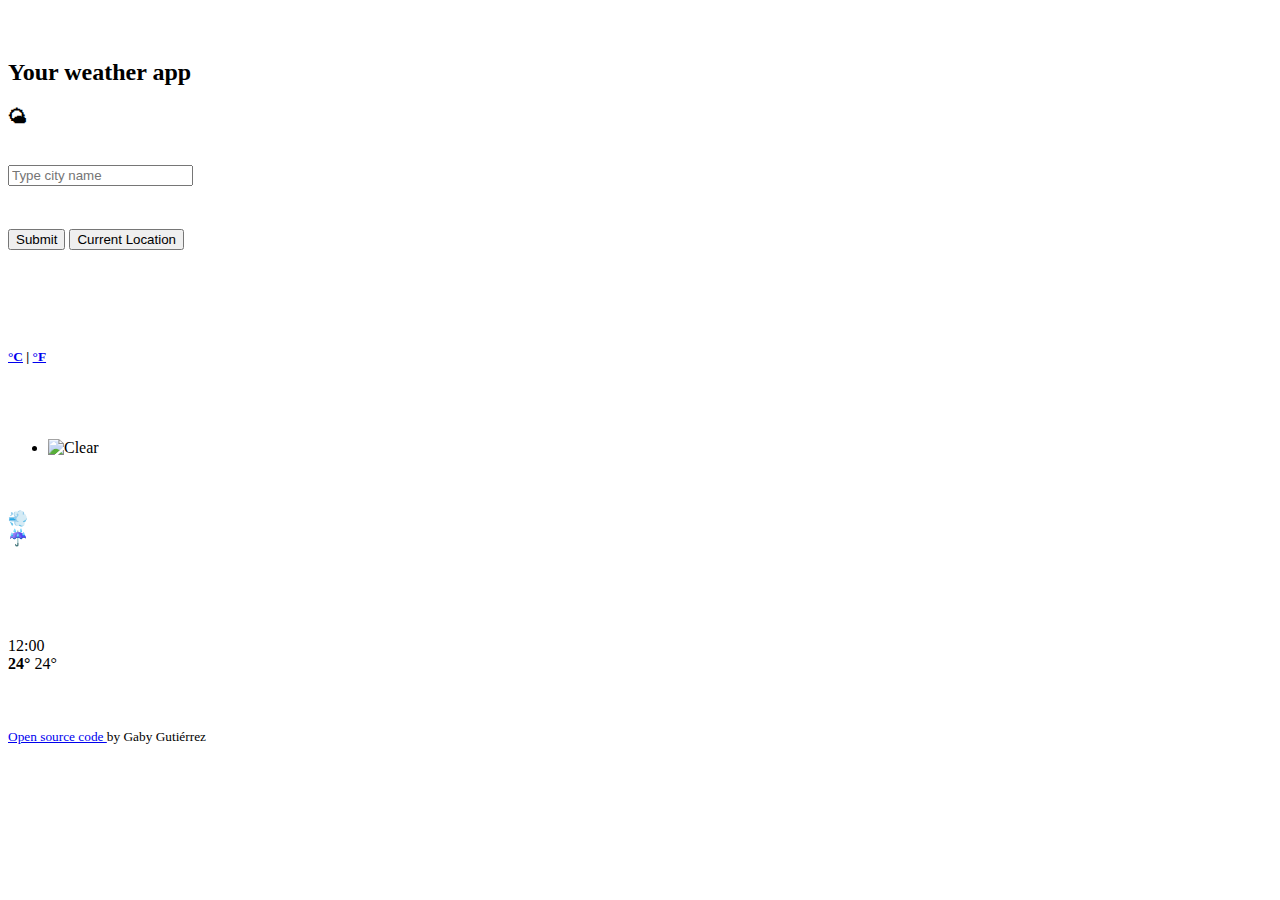
==== Weather app-vanilla/index.html/index.html @ b04f6dc3 "Change folder names" ====
<!DOCTYPE html>
<html>

<head>
  <title>Weather-app</title>
  <meta charset="UTF-8" />

  <link rel="stylesheet" href="https://cdn.jsdelivr.net/npm/bootstrap@4.5.3/dist/css/bootstrap.min.css"
    integrity="sha384-TX8t27EcRE3e/ihU7zmQxVncDAy5uIKz4rEkgIXeMed4M0jlfIDPvg6uqKI2xXr2" crossorigin="anonymous" />
  <link href="styles.css"/>

  <script src="https://unpkg.com/axios/dist/axios.min.js"></script>
</head>

<body>
  <div class="container">
    <div class="weather-app">
      <h1>
        
      </h1>
      <br />

      <h2>
        Your weather app
      </h2>

      <h3>
        🌤
      </h3>
      <br />
      <form id="search-form">
        <input id="city-demand" type="search" placeholder="Type city name" class="form-control" />

        <br />

        <h6 id="city"></h6>
        <div class="float-center">
          <br />

          <button type="submit" class="btn btn-primary">Submit</button>
          <button id="current-location" type="button">Current Location</button>
          <br />
          <br />
          <h5></h5>
          <br />
          <br />

          <h4>
            <strong>

            </strong><span class="temperature" id="temperature"></span><span class="units">
              <small> <a href="#" id="celsius-link">°C</a> |
                <a href="#" id="fahrenheit-link">°F</a>
              </small>
            </span>
          </h4>

        </div>

        <br />

        <br />
        <ul>
          <li>
            <div class="clearfix">
              <img src="https://ssl.gstatic.com/onebox/weather/64/sunny_s_cloudy.png" alt="Clear" id="icon" />
          </li>

        </ul>
      </form>

      <br />
      <br />
      <div class="container2">

        <div class="row">
          <div id="humidity1" class="col"></div>

          <div id="wind1" class="col"></div>
          💨 
          <div id="precipitation1" class="col"></div>
          ☔️
        </div>

        <br />
        <br />



        <br />
        <br />
        <br />

        <div class="row" id="forecast">
          <div class="col">

            <h7>
              12:00
            </h7>

            <img src="https://ssl.gstatic.com/onebox/weather/48/rain_s_cloudy.png" alt="" />

            <div class="weather-forecast">
              <strong> 24°</strong> 24°
            </div>
          </div>

        </div>
      </div>
      <br />
      <br />
      <br />
      <small>
        <a href="https://github.com/GabyGO2108" target="_blank">
          Open source code
        </a>
        by Gaby Gutiérrez
      </small>

      <script src="index.js"></script>
</body>

</html>
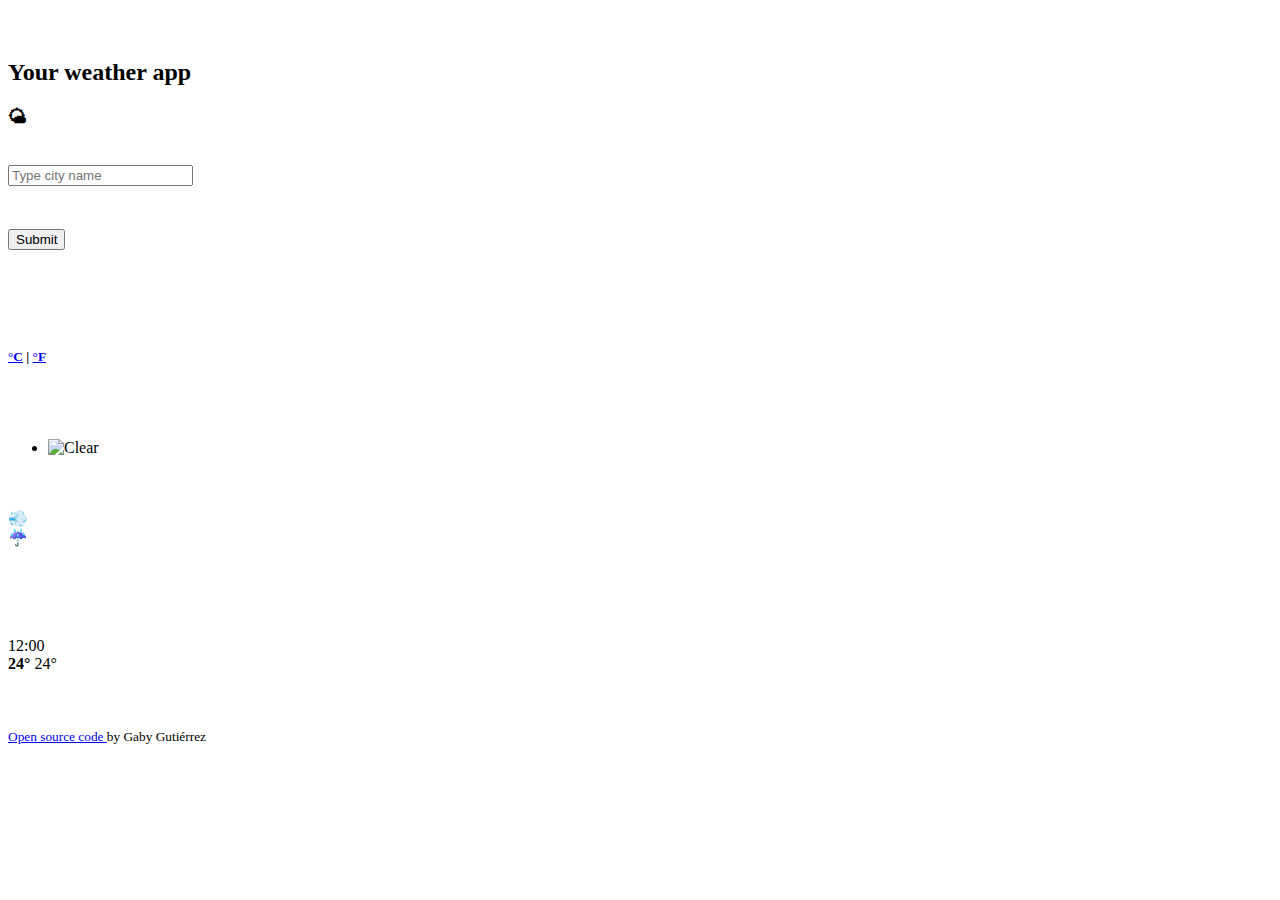
==== commit 41a8030e: "Change folder name" ====
--- a/Weather app-vanilla/index.html/index.html
+++ b/Weather app-vanilla/index.html/index.html
@@ -7,7 +7,7 @@
 
   <link rel="stylesheet" href="https://cdn.jsdelivr.net/npm/bootstrap@4.5.3/dist/css/bootstrap.min.css"
     integrity="sha384-TX8t27EcRE3e/ihU7zmQxVncDAy5uIKz4rEkgIXeMed4M0jlfIDPvg6uqKI2xXr2" crossorigin="anonymous" />
-  <link href="styles.css"/>
+  <link href="weather app-vanilla/styles.css"/>
 
   <script src="https://unpkg.com/axios/dist/axios.min.js"></script>
 </head>
@@ -38,7 +38,6 @@
           <br />
 
           <button type="submit" class="btn btn-primary">Submit</button>
-          <button id="current-location" type="button">Current Location</button>
           <br />
           <br />
           <h5></h5>
@@ -117,7 +116,7 @@
         by Gaby Gutiérrez
       </small>
 
-      <script src="index.js"></script>
+      <script src="weather app-vanilla/index.js"></script>
 </body>
 
 </html>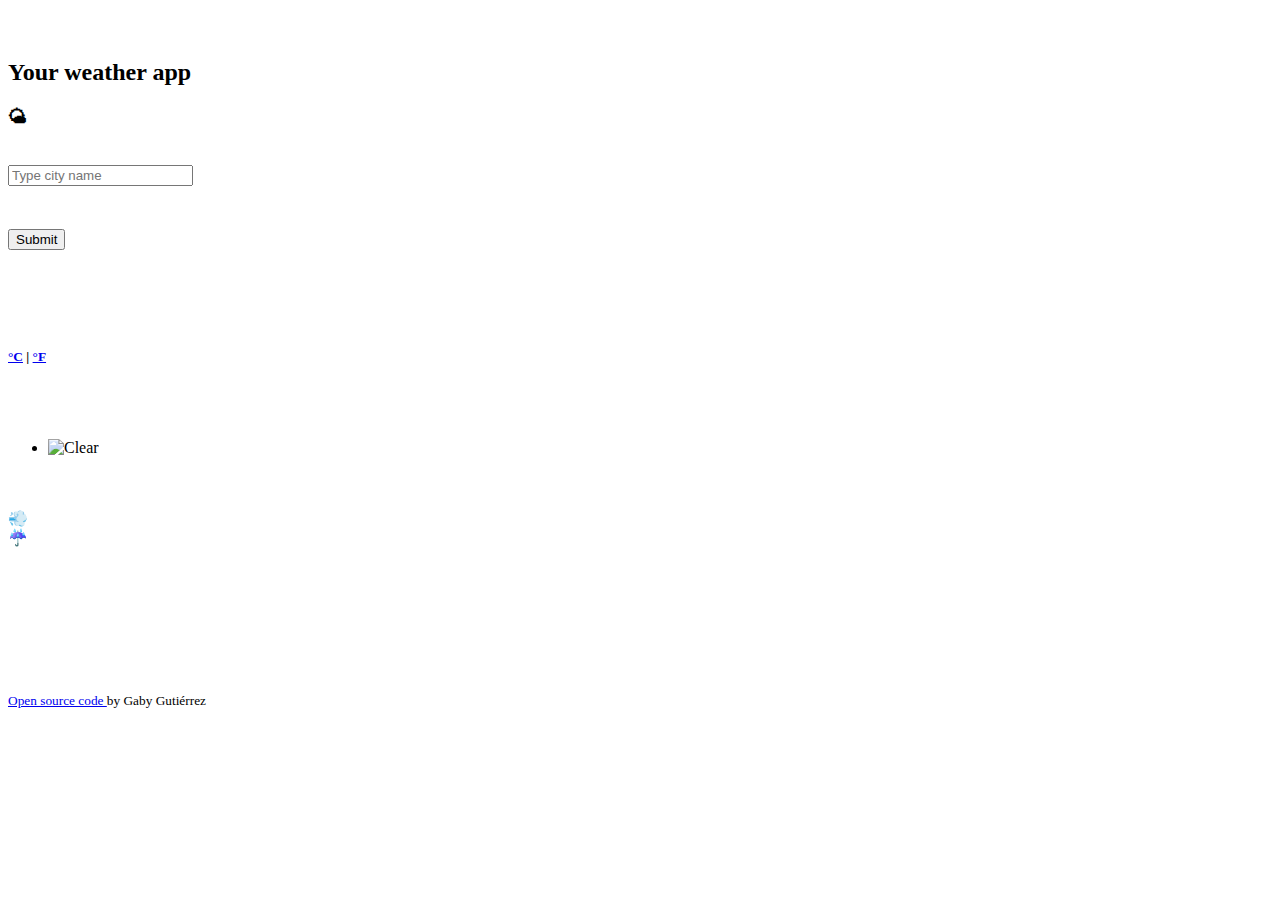
==== commit ab72192e: "Change h7" ====
--- a/Weather app-vanilla/index.html/index.html
+++ b/Weather app-vanilla/index.html/index.html
@@ -91,18 +91,7 @@
         <br />
 
         <div class="row" id="forecast">
-          <div class="col">
-
-            <h7>
-              12:00
-            </h7>
-
-            <img src="https://ssl.gstatic.com/onebox/weather/48/rain_s_cloudy.png" alt="" />
-
-            <div class="weather-forecast">
-              <strong> 24°</strong> 24°
-            </div>
-          </div>
+         
 
         </div>
       </div>
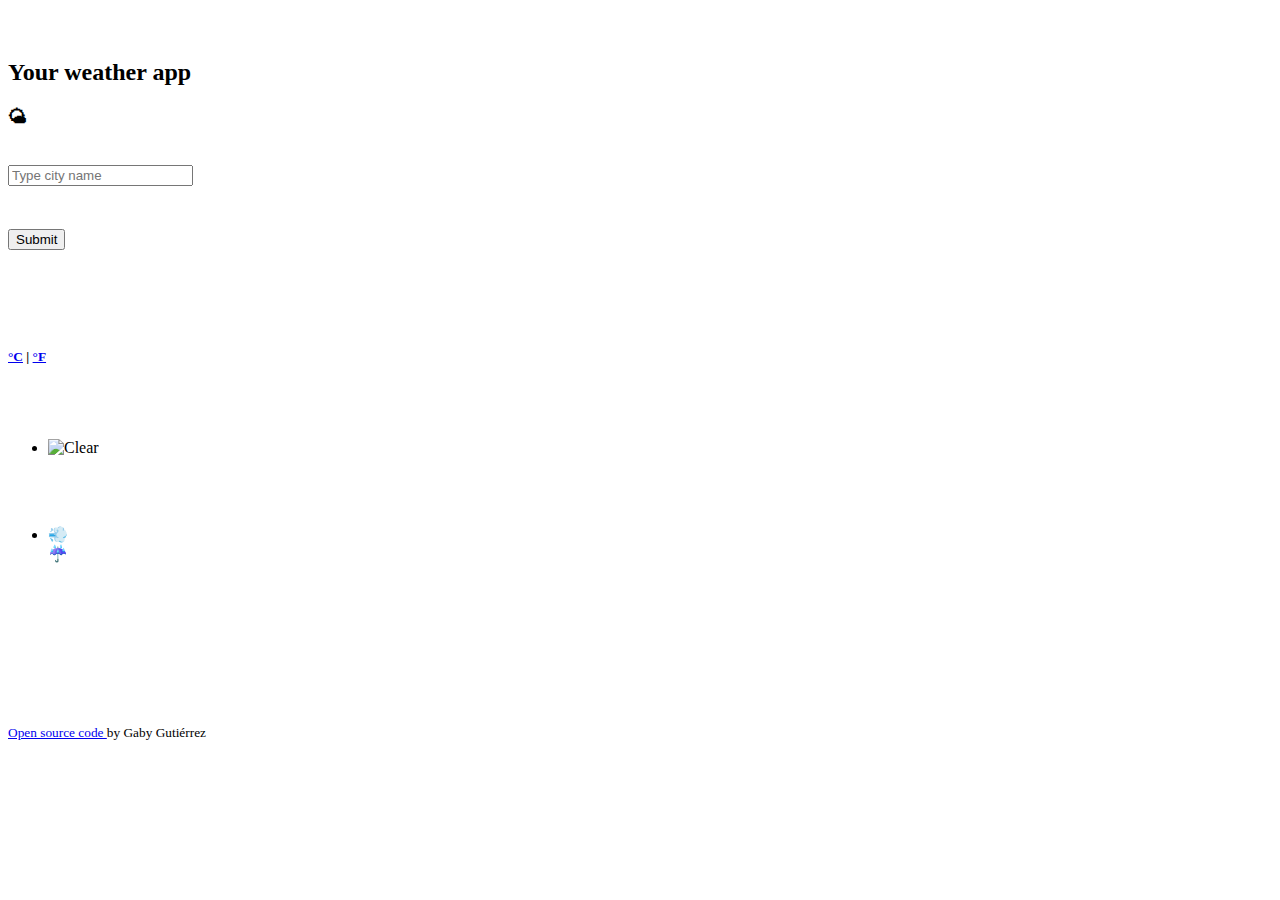
==== commit 7c35e5d4: "Add list element" ====
--- a/Weather app-vanilla/index.html/index.html
+++ b/Weather app-vanilla/index.html/index.html
@@ -70,6 +70,10 @@
 
       <br />
       <br />
+      <ul>
+        <li>
+
+      
       <div class="container2">
 
         <div class="row">
@@ -80,6 +84,9 @@
           <div id="precipitation1" class="col"></div>
           ☔️
         </div>
+        </li>
+
+        </ul>
 
         <br />
         <br />
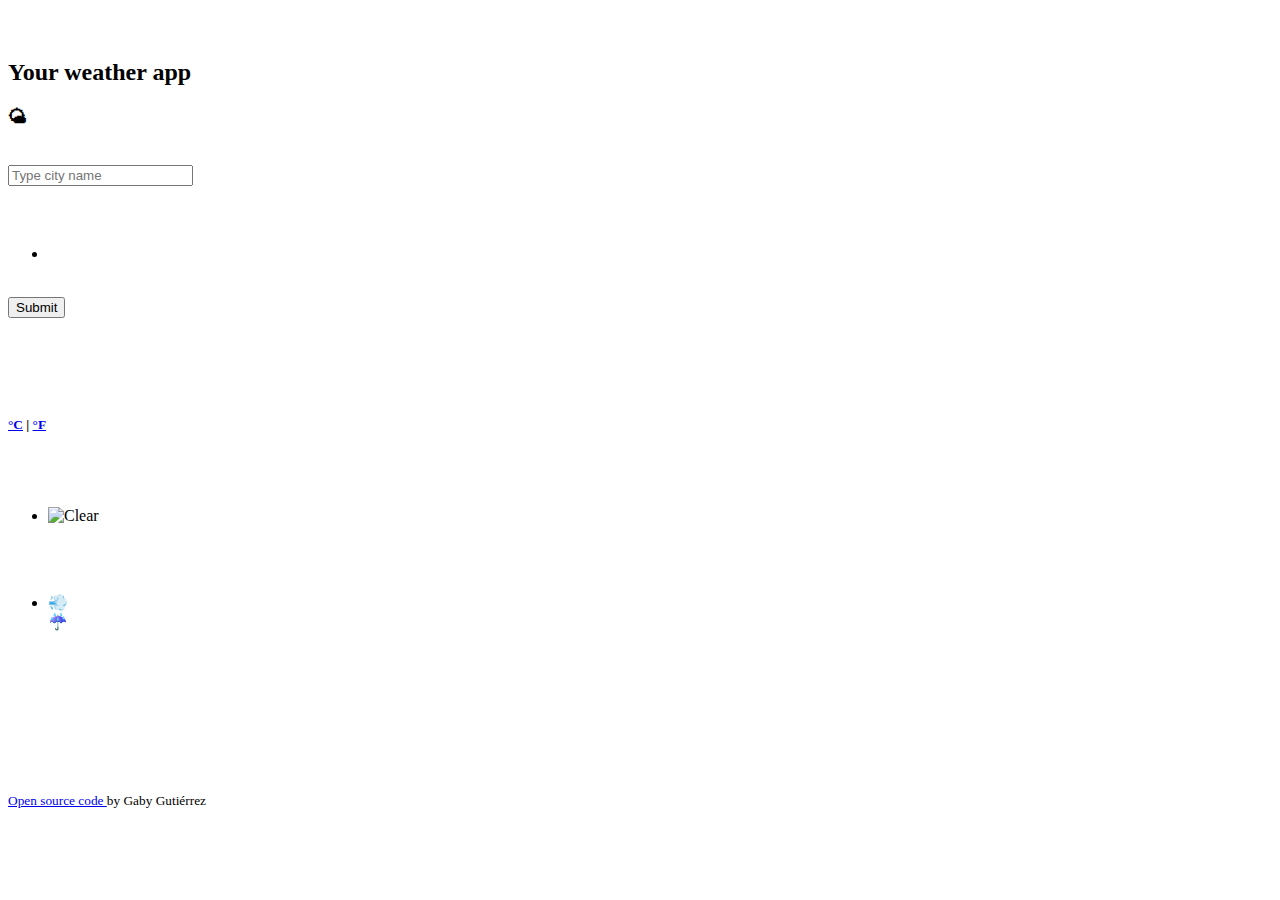
==== commit 77de47bf: "Added description li" ====
--- a/Weather app-vanilla/index.html/index.html
+++ b/Weather app-vanilla/index.html/index.html
@@ -7,7 +7,7 @@
 
   <link rel="stylesheet" href="https://cdn.jsdelivr.net/npm/bootstrap@4.5.3/dist/css/bootstrap.min.css"
     integrity="sha384-TX8t27EcRE3e/ihU7zmQxVncDAy5uIKz4rEkgIXeMed4M0jlfIDPvg6uqKI2xXr2" crossorigin="anonymous" />
-  <link href="weather app-vanilla/styles.css"/>
+  <link href="styles.css"/>
 
   <script src="https://unpkg.com/axios/dist/axios.min.js"></script>
 </head>
@@ -35,6 +35,10 @@
 
         <h6 id="city"></h6>
         <div class="float-center">
+          <br />
+          <ul>
+            <li id="description"></li>
+          </ul>
           <br />
 
           <button type="submit" class="btn btn-primary">Submit</button>
@@ -112,7 +116,7 @@
         by Gaby Gutiérrez
       </small>
 
-      <script src="weather app-vanilla/index.js"></script>
+      <script src="index.js"></script>
 </body>
 
 </html>